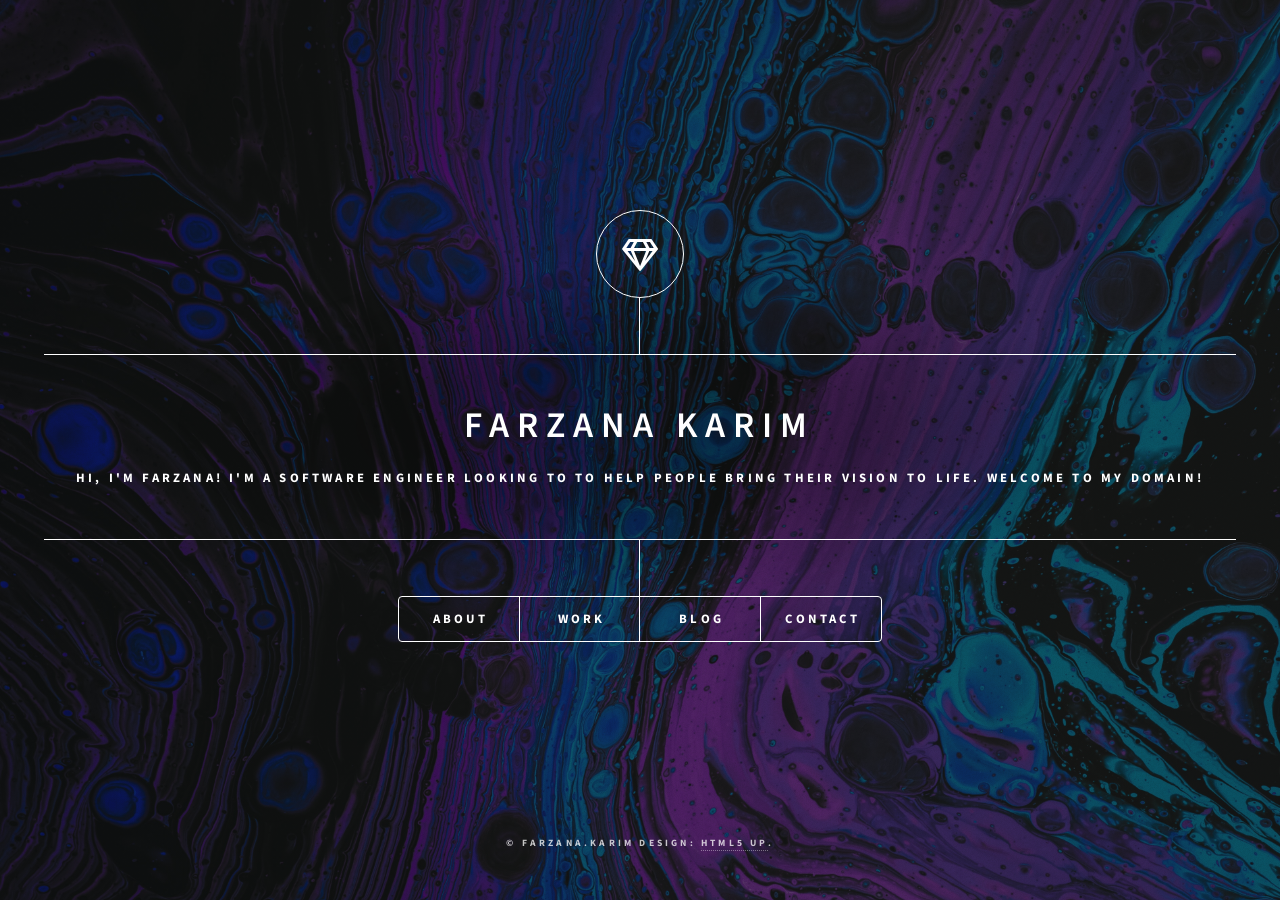
==== index.html @ 601fde00 "Add files via upload" ====
<!DOCTYPE HTML>
<!--
	Dimension by HTML5 UP
	html5up.net | @ajlkn
	Free for personal and commercial use under the CCA 3.0 license (html5up.net/license)
-->
<html>
	<head>
		<title>FarzanaKarim.ai</title>
		<meta charset="utf-8" />
		<meta name="viewport" content="width=device-width, initial-scale=1, user-scalable=no" />
		<link rel="stylesheet" href="assets/css/main.css" />
		<noscript><link rel="stylesheet" href="assets/css/noscript.css" /></noscript>
	</head>
	<body class="is-preload">

		<!-- Wrapper -->
			<div id="wrapper">

				<!-- Header -->
					<header id="header">
						<div class="logo">
							<span class="icon fa-gem"></span>
						</div>
						<div class="content">
							<div class="inner">
								<h1>Farzana Karim</h1>
								<p>Hi, I'm Farzana! I'm a software engineer looking to to help people bring their vision to life. Welcome to my domain!</p>
							</div>
						</div>
						<nav>
							<ul>
								<li><a href="#about">About</a></li>
								<li><a href="#work">Work</a></li>
								<li><a href="#blog">Blog</a></li>
								<li><a href="#contact">Contact</a></li>
								<!--<li><a href="#elements">Elements</a></li>-->
							</ul>
						</nav>
					</header>

				<!-- Main -->
					<div id="main">

						<!-- Intro -->
							<article id="about">
								<h2 class="major">About</h2>
								<span class="image main"><img src="images/pic01.jpg" alt="" /></span>
								<p>Aenean ornare velit lacus, ac varius enim ullamcorper eu. Proin aliquam facilisis ante interdum congue. Integer mollis, nisl amet convallis, porttitor magna ullamcorper, amet egestas mauris. Ut magna finibus nisi nec lacinia. Nam maximus erat id euismod egestas. By the way, check out my <a href="#work">awesome work</a>.</p>
								<p>Lorem ipsum dolor sit amet, consectetur adipiscing elit. Duis dapibus rutrum facilisis. Class aptent taciti sociosqu ad litora torquent per conubia nostra, per inceptos himenaeos. Etiam tristique libero eu nibh porttitor fermentum. Nullam venenatis erat id vehicula viverra. Nunc ultrices eros ut ultricies condimentum. Mauris risus lacus, blandit sit amet venenatis non, bibendum vitae dolor. Nunc lorem mauris, fringilla in aliquam at, euismod in lectus. Pellentesque habitant morbi tristique senectus et netus et malesuada fames ac turpis egestas. In non lorem sit amet elit placerat maximus. Pellentesque aliquam maximus risus, vel sed vehicula.</p>
							</article>

						<!-- Work -->
							<article id="work">
								<h2 class="major">Work</h2>
								<span class="image main"><img src="images/pic02.jpg" alt="" /></span>
								<p>Adipiscing magna sed dolor elit. Praesent eleifend dignissim arcu, at eleifend sapien imperdiet ac. Aliquam erat volutpat. Praesent urna nisi, fringila lorem et vehicula lacinia quam. Integer sollicitudin mauris nec lorem luctus ultrices.</p>
								<p>Nullam et orci eu lorem consequat tincidunt vivamus et sagittis libero. Mauris aliquet magna magna sed nunc rhoncus pharetra. Pellentesque condimentum sem. In efficitur ligula tate urna. Maecenas laoreet massa vel lacinia pellentesque lorem ipsum dolor. Nullam et orci eu lorem consequat tincidunt. Vivamus et sagittis libero. Mauris aliquet magna magna sed nunc rhoncus amet feugiat tempus.</p>
							</article>

						<!-- About -->
							<article id="blog">
								<h2 class="major">Blog</h2>
								<span class="image main"><img src="images/pic03.jpg" alt="" /></span>
								<p>Lorem ipsum dolor sit amet, consectetur et adipiscing elit. Praesent eleifend dignissim arcu, at eleifend sapien imperdiet ac. Aliquam erat volutpat. Praesent urna nisi, fringila lorem et vehicula lacinia quam. Integer sollicitudin mauris nec lorem luctus ultrices. Aliquam libero et malesuada fames ac ante ipsum primis in faucibus. Cras viverra ligula sit amet ex mollis mattis lorem ipsum dolor sit amet.</p>
							</article>

						<!-- Contact -->
							<article id="contact">
								<h2 class="major">Contact</h2>
								<form method="post" action="https://formspree.io/f/mdoppapz">
									<div class="fields">
										<div class="field half">
											<label for="name">Name</label>
											<input type="text" name="name" id="name" />
										</div>
										<div class="field half">
											<label for="email">Email</label>
											<input type="text" name="email" id="email" />
										</div>
										<div class="field">
											<label for="message">Message</label>
											<textarea name="message" id="message" rows="4"></textarea>
										</div>
									</div>
									<ul class="actions">
										<li><input type="submit" value="Send Message" class="primary" /></li>
										<li><input type="reset" value="Reset" /></li>
									</ul>
								</form>
								<ul class="icons">
									<li><a href="#" class="icon brands fa-twitter"><span class="label">Twitter</span></a></li>
									<li><a href="#" class="icon brands fa-facebook-f"><span class="label">Facebook</span></a></li>
									<li><a href="#" class="icon brands fa-instagram"><span class="label">Instagram</span></a></li>
									<li><a href="#" class="icon brands fa-github"><span class="label">GitHub</span></a></li>
								</ul>
							</article>

						<!-- Elements -->
							<article id="elements">
								<h2 class="major">Elements</h2>

								<section>
									<h3 class="major">Text</h3>
									<p>This is <b>bold</b> and this is <strong>strong</strong>. This is <i>italic</i> and this is <em>emphasized</em>.
									This is <sup>superscript</sup> text and this is <sub>subscript</sub> text.
									This is <u>underlined</u> and this is code: <code>for (;;) { ... }</code>. Finally, <a href="#">this is a link</a>.</p>
									<hr />
									<h2>Heading Level 2</h2>
									<h3>Heading Level 3</h3>
									<h4>Heading Level 4</h4>
									<h5>Heading Level 5</h5>
									<h6>Heading Level 6</h6>
									<hr />
									<h4>Blockquote</h4>
									<blockquote>Fringilla nisl. Donec accumsan interdum nisi, quis tincidunt felis sagittis eget tempus euismod. Vestibulum ante ipsum primis in faucibus vestibulum. Blandit adipiscing eu felis iaculis volutpat ac adipiscing accumsan faucibus. Vestibulum ante ipsum primis in faucibus lorem ipsum dolor sit amet nullam adipiscing eu felis.</blockquote>
									<h4>Preformatted</h4>
									<pre><code>i = 0;

while (!deck.isInOrder()) {
    print 'Iteration ' + i;
    deck.shuffle();
    i++;
}

print 'It took ' + i + ' iterations to sort the deck.';</code></pre>
								</section>

								<section>
									<h3 class="major">Lists</h3>

									<h4>Unordered</h4>
									<ul>
										<li>Dolor pulvinar etiam.</li>
										<li>Sagittis adipiscing.</li>
										<li>Felis enim feugiat.</li>
									</ul>

									<h4>Alternate</h4>
									<ul class="alt">
										<li>Dolor pulvinar etiam.</li>
										<li>Sagittis adipiscing.</li>
										<li>Felis enim feugiat.</li>
									</ul>

									<h4>Ordered</h4>
									<ol>
										<li>Dolor pulvinar etiam.</li>
										<li>Etiam vel felis viverra.</li>
										<li>Felis enim feugiat.</li>
										<li>Dolor pulvinar etiam.</li>
										<li>Etiam vel felis lorem.</li>
										<li>Felis enim et feugiat.</li>
									</ol>
									<h4>Icons</h4>
									<ul class="icons">
										<li><a href="#" class="icon brands fa-twitter"><span class="label">Twitter</span></a></li>
										<li><a href="#" class="icon brands fa-facebook-f"><span class="label">Facebook</span></a></li>
										<li><a href="#" class="icon brands fa-instagram"><span class="label">Instagram</span></a></li>
										<li><a href="#" class="icon brands fa-github"><span class="label">Github</span></a></li>
									</ul>

									<h4>Actions</h4>
									<ul class="actions">
										<li><a href="#" class="button primary">Default</a></li>
										<li><a href="#" class="button">Default</a></li>
									</ul>
									<ul class="actions stacked">
										<li><a href="#" class="button primary">Default</a></li>
										<li><a href="#" class="button">Default</a></li>
									</ul>
								</section>

								<section>
									<h3 class="major">Table</h3>
									<h4>Default</h4>
									<div class="table-wrapper">
										<table>
											<thead>
												<tr>
													<th>Name</th>
													<th>Description</th>
													<th>Price</th>
												</tr>
											</thead>
											<tbody>
												<tr>
													<td>Item One</td>
													<td>Ante turpis integer aliquet porttitor.</td>
													<td>29.99</td>
												</tr>
												<tr>
													<td>Item Two</td>
													<td>Vis ac commodo adipiscing arcu aliquet.</td>
													<td>19.99</td>
												</tr>
												<tr>
													<td>Item Three</td>
													<td> Morbi faucibus arcu accumsan lorem.</td>
													<td>29.99</td>
												</tr>
												<tr>
													<td>Item Four</td>
													<td>Vitae integer tempus condimentum.</td>
													<td>19.99</td>
												</tr>
												<tr>
													<td>Item Five</td>
													<td>Ante turpis integer aliquet porttitor.</td>
													<td>29.99</td>
												</tr>
											</tbody>
											<tfoot>
												<tr>
													<td colspan="2"></td>
													<td>100.00</td>
												</tr>
											</tfoot>
										</table>
									</div>

									<h4>Alternate</h4>
									<div class="table-wrapper">
										<table class="alt">
											<thead>
												<tr>
													<th>Name</th>
													<th>Description</th>
													<th>Price</th>
												</tr>
											</thead>
											<tbody>
												<tr>
													<td>Item One</td>
													<td>Ante turpis integer aliquet porttitor.</td>
													<td>29.99</td>
												</tr>
												<tr>
													<td>Item Two</td>
													<td>Vis ac commodo adipiscing arcu aliquet.</td>
													<td>19.99</td>
												</tr>
												<tr>
													<td>Item Three</td>
													<td> Morbi faucibus arcu accumsan lorem.</td>
													<td>29.99</td>
												</tr>
												<tr>
													<td>Item Four</td>
													<td>Vitae integer tempus condimentum.</td>
													<td>19.99</td>
												</tr>
												<tr>
													<td>Item Five</td>
													<td>Ante turpis integer aliquet porttitor.</td>
													<td>29.99</td>
												</tr>
											</tbody>
											<tfoot>
												<tr>
													<td colspan="2"></td>
													<td>100.00</td>
												</tr>
											</tfoot>
										</table>
									</div>
								</section>

								<section>
									<h3 class="major">Buttons</h3>
									<ul class="actions">
										<li><a href="#" class="button primary">Primary</a></li>
										<li><a href="#" class="button">Default</a></li>
									</ul>
									<ul class="actions">
										<li><a href="#" class="button">Default</a></li>
										<li><a href="#" class="button small">Small</a></li>
									</ul>
									<ul class="actions">
										<li><a href="#" class="button primary icon solid fa-download">Icon</a></li>
										<li><a href="#" class="button icon solid fa-download">Icon</a></li>
									</ul>
									<ul class="actions">
										<li><span class="button primary disabled">Disabled</span></li>
										<li><span class="button disabled">Disabled</span></li>
									</ul>
								</section>

								<section>
									<h3 class="major">Form</h3>
									<form method="post" action="#">
										<div class="fields">
											<div class="field half">
												<label for="demo-name">Name</label>
												<input type="text" name="demo-name" id="demo-name" value="" placeholder="#" />
											</div>
											<div class="field half">
												<label for="demo-email">Email</label>
												<input type="email" name="demo-email" id="demo-email" value="" placeholder="#" />
											</div>
											<div class="field">
												<label for="demo-category">Category</label>
												<select name="demo-category" id="demo-category">
													<option value="">-</option>
													<option value="1">Manufacturing</option>
													<option value="1">Shipping</option>
													<option value="1">Administration</option>
													<option value="1">Human Resources</option>
												</select>
											</div>
											<div class="field half">
												<input type="radio" id="demo-priority-low" name="demo-priority" checked>
												<label for="demo-priority-low">Low</label>
											</div>
											<div class="field half">
												<input type="radio" id="demo-priority-high" name="demo-priority">
												<label for="demo-priority-high">High</label>
											</div>
											<div class="field half">
												<input type="checkbox" id="demo-copy" name="demo-copy">
												<label for="demo-copy">Email me a copy</label>
											</div>
											<div class="field half">
												<input type="checkbox" id="demo-human" name="demo-human" checked>
												<label for="demo-human">Not a robot</label>
											</div>
											<div class="field">
												<label for="demo-message">Message</label>
												<textarea name="demo-message" id="demo-message" placeholder="Enter your message" rows="6"></textarea>
											</div>
										</div>
										<ul class="actions">
											<li><input type="submit" value="Send Message" class="primary" /></li>
											<li><input type="reset" value="Reset" /></li>
										</ul>
									</form>
								</section>

							</article>

					</div>

				<!-- Footer -->
					<footer id="footer">
						<p class="copyright">&copy; Farzana.Karim Design: <a href="https://html5up.net">HTML5 UP</a>.</p>
					</footer>

			</div>

		<!-- BG -->
			<div id="bg"></div>

		<!-- Scripts -->
			<script src="assets/js/jquery.min.js"></script>
			<script src="assets/js/browser.min.js"></script>
			<script src="assets/js/breakpoints.min.js"></script>
			<script src="assets/js/util.js"></script>
			<script src="assets/js/main.js"></script>

	</body>
</html>
---- assets/css/main.css ----
@import url(fontawesome-all.min.css);
@import url("https://fonts.googleapis.com/css?family=Source+Sans+Pro:300italic,600italic,300,600");

/*
	Dimension by HTML5 UP
	html5up.net | @ajlkn
	Free for personal and commercial use under the CCA 3.0 license (html5up.net/license)
*/

html, body, div, span, applet, object,
iframe, h1, h2, h3, h4, h5, h6, p, blockquote,
pre, a, abbr, acronym, address, big, cite,
code, del, dfn, em, img, ins, kbd, q, s, samp,
small, strike, strong, sub, sup, tt, var, b,
u, i, center, dl, dt, dd, ol, ul, li, fieldset,
form, label, legend, table, caption, tbody,
tfoot, thead, tr, th, td, article, aside,
canvas, details, embed, figure, figcaption,
footer, header, hgroup, menu, nav, output, ruby,
section, summary, time, mark, audio, video {
	margin: 0;
	padding: 0;
	border: 0;
	font-size: 100%;
	font: inherit;
	vertical-align: baseline;}

article, aside, details, figcaption, figure,
footer, header, hgroup, menu, nav, section {
	display: block;}

body {
	line-height: 1;
}

ol, ul {
	list-style: none;
}

blockquote, q {
	quotes: none;
}

	blockquote:before, blockquote:after, q:before, q:after {
		content: '';
		content: none;
	}

table {
	border-collapse: collapse;
	border-spacing: 0;
}

body {
	-webkit-text-size-adjust: none;
}

mark {
	background-color: transparent;
	color: inherit;
}

input::-moz-focus-inner {
	border: 0;
	padding: 0;
}

input, select, textarea {
	-moz-appearance: none;
	-webkit-appearance: none;
	-ms-appearance: none;
	appearance: none;
}

/* Basic */

	@-ms-viewport {
		width: device-width;
	}

	@media screen and (max-width: 480px) {

		html, body {
			min-width: 320px;
		}

	}

	html {
		box-sizing: border-box;
	}

	*, *:before, *:after {
		box-sizing: inherit;
	}

	body {
		background: #1b1f22;
	}

		body.is-preload *, body.is-preload *:before, body.is-preload *:after {
			-moz-animation: none !important;
			-webkit-animation: none !important;
			-ms-animation: none !important;
			animation: none !important;
			-moz-transition: none !important;
			-webkit-transition: none !important;
			-ms-transition: none !important;
			transition: none !important;
		}

/* Type */

	html {
		font-size: 16pt;
	}

		@media screen and (max-width: 1680px) {

			html {
				font-size: 12pt;
			}

		}

		@media screen and (max-width: 736px) {

			html {
				font-size: 11pt;
			}

		}

		@media screen and (max-width: 360px) {

			html {
				font-size: 10pt;
			}

		}

	body, input, select, textarea {
		color: #ffffff;
		font-family: "Source Sans Pro", sans-serif;
		font-weight: 700;
		font-size: 1rem;
		line-height: 1.65;
	}

	a {
		-moz-transition: color 0.2s ease-in-out, background-color 0.2s ease-in-out, border-bottom-color 0.2s ease-in-out;
		-webkit-transition: color 0.2s ease-in-out, background-color 0.2s ease-in-out, border-bottom-color 0.2s ease-in-out;
		-ms-transition: color 0.2s ease-in-out, background-color 0.2s ease-in-out, border-bottom-color 0.2s ease-in-out;
		transition: color 0.2s ease-in-out, background-color 0.2s ease-in-out, border-bottom-color 0.2s ease-in-out;
		border-bottom: dotted 1px rgba(255, 255, 255, 0.5);
		text-decoration: none;
		color: inherit;
	}

		a:hover {
			border-bottom-color: transparent;
		}

	strong, b {
		color: #ffffff;
		font-weight: 600;
	}

	em, i {
		font-style: italic;
	}

	p {
		margin: 0 0 2rem 0;
	}

	h1, h2, h3, h4, h5, h6 {
		color: #ffffff;
		font-weight: 600;
		line-height: 1.5;
		margin: 0 0 1rem 0;
		text-transform: uppercase;
		letter-spacing: 0.2rem;
	}

		h1 a, h2 a, h3 a, h4 a, h5 a, h6 a {
			color: inherit;
			text-decoration: none;
		}

		h1.major, h2.major, h3.major, h4.major, h5.major, h6.major {
			border-bottom: solid 1px #ffffff;
			width: -moz-max-content;
			width: -webkit-max-content;
			width: -ms-max-content;
			width: max-content;
			padding-bottom: 0.5rem;
			margin: 0 0 2rem 0;
		}

	h1 {
		font-size: 2.25rem;
		line-height: 1.3;
		letter-spacing: 0.5rem;
	}

	h2 {
		font-size: 1.5rem;
		line-height: 1.4;
		letter-spacing: 0.5rem;
	}

	h3 {
		font-size: 1rem;
	}

	h4 {
		font-size: 0.8rem;
	}

	h5 {
		font-size: 0.7rem;
	}

	h6 {
		font-size: 0.6rem;
	}

	@media screen and (max-width: 736px) {

		h1 {
			font-size: 1.75rem;
			line-height: 1.4;
		}

		h2 {
			font-size: 1.25em;
			line-height: 1.5;
		}

	}

	sub {
		font-size: 0.8rem;
		position: relative;
		top: 0.5rem;
	}

	sup {
		font-size: 0.8rem;
		position: relative;
		top: -0.5rem;
	}

	blockquote {
		border-left: solid 4px #ffffff;
		font-style: italic;
		margin: 0 0 2rem 0;
		padding: 0.5rem 0 0.5rem 2rem;
	}

	code {
		background: rgba(255, 255, 255, 0.075);
		border-radius: 4px;
		font-family: "Courier New", monospace;
		font-size: 0.9rem;
		margin: 0 0.25rem;
		padding: 0.25rem 0.65rem;
	}

	pre {
		-webkit-overflow-scrolling: touch;
		font-family: "Courier New", monospace;
		font-size: 0.9rem;
		margin: 0 0 2rem 0;
	}

		pre code {
			display: block;
			line-height: 1.75;
			padding: 1rem 1.5rem;
			overflow-x: auto;
		}

	hr {
		border: 0;
		border-bottom: solid 1px #ffffff;
		margin: 2.75rem 0;
	}

	.align-left {
		text-align: left;
	}

	.align-center {
		text-align: center;
	}

	.align-right {
		text-align: right;
	}

/* Form */

	form {
		margin: 0 0 2rem 0;
	}

		form > :last-child {
			margin-bottom: 0;
		}

		form > .fields {
			display: -moz-flex;
			display: -webkit-flex;
			display: -ms-flex;
			display: flex;
			-moz-flex-wrap: wrap;
			-webkit-flex-wrap: wrap;
			-ms-flex-wrap: wrap;
			flex-wrap: wrap;
			width: calc(100% + 3rem);
			margin: -1.5rem 0 2rem -1.5rem;
		}

			form > .fields > .field {
				-moz-flex-grow: 0;
				-webkit-flex-grow: 0;
				-ms-flex-grow: 0;
				flex-grow: 0;
				-moz-flex-shrink: 0;
				-webkit-flex-shrink: 0;
				-ms-flex-shrink: 0;
				flex-shrink: 0;
				padding: 1.5rem 0 0 1.5rem;
				width: calc(100% - 1.5rem);
			}

				form > .fields > .field.half {
					width: calc(50% - 0.75rem);
				}

				form > .fields > .field.third {
					width: calc(100%/3 - 0.5rem);
				}

				form > .fields > .field.quarter {
					width: calc(25% - 0.375rem);
				}

		@media screen and (max-width: 480px) {

			form > .fields {
				width: calc(100% + 3rem);
				margin: -1.5rem 0 2rem -1.5rem;
			}

				form > .fields > .field {
					padding: 1.5rem 0 0 1.5rem;
					width: calc(100% - 1.5rem);
				}

					form > .fields > .field.half {
						width: calc(100% - 1.5rem);
					}

					form > .fields > .field.third {
						width: calc(100% - 1.5rem);
					}

					form > .fields > .field.quarter {
						width: calc(100% - 1.5rem);
					}

		}

	label {
		color: #ffffff;
		display: block;
		font-size: 0.8rem;
		font-weight: 300;
		letter-spacing: 0.2rem;
		line-height: 1.5;
		margin: 0 0 1rem 0;
		text-transform: uppercase;
	}

	input[type="text"],
	input[type="password"],
	input[type="email"],
	input[type="tel"],
	select,
	textarea {
		-moz-appearance: none;
		-webkit-appearance: none;
		-ms-appearance: none;
		appearance: none;
		-moz-transition: border-color 0.2s ease-in-out, box-shadow 0.2s ease-in-out, background-color 0.2s ease-in-out;
		-webkit-transition: border-color 0.2s ease-in-out, box-shadow 0.2s ease-in-out, background-color 0.2s ease-in-out;
		-ms-transition: border-color 0.2s ease-in-out, box-shadow 0.2s ease-in-out, background-color 0.2s ease-in-out;
		transition: border-color 0.2s ease-in-out, box-shadow 0.2s ease-in-out, background-color 0.2s ease-in-out;
		background-color: transparent;
		border-radius: 4px;
		border: solid 1px #ffffff;
		color: inherit;
		display: block;
		outline: 0;
		padding: 0 1rem;
		text-decoration: none;
		width: 100%;
	}

		input[type="text"]:invalid,
		input[type="password"]:invalid,
		input[type="email"]:invalid,
		input[type="tel"]:invalid,
		select:invalid,
		textarea:invalid {
			box-shadow: none;
		}

		input[type="text"]:focus,
		input[type="password"]:focus,
		input[type="email"]:focus,
		input[type="tel"]:focus,
		select:focus,
		textarea:focus {
			background: rgba(255, 255, 255, 0.075);
			border-color: #ffffff;
			box-shadow: 0 0 0 1px #ffffff;
		}

	select {
		background-image: url("data:image/svg+xml;charset=utf8,%3Csvg xmlns='http://www.w3.org/2000/svg' width='40' height='40' preserveAspectRatio='none' viewBox='0 0 40 40'%3E%3Cpath d='M9.4,12.3l10.4,10.4l10.4-10.4c0.2-0.2,0.5-0.4,0.9-0.4c0.3,0,0.6,0.1,0.9,0.4l3.3,3.3c0.2,0.2,0.4,0.5,0.4,0.9 c0,0.4-0.1,0.6-0.4,0.9L20.7,31.9c-0.2,0.2-0.5,0.4-0.9,0.4c-0.3,0-0.6-0.1-0.9-0.4L4.3,17.3c-0.2-0.2-0.4-0.5-0.4-0.9 c0-0.4,0.1-0.6,0.4-0.9l3.3-3.3c0.2-0.2,0.5-0.4,0.9-0.4S9.1,12.1,9.4,12.3z' fill='%23ffffff' /%3E%3C/svg%3E");
		background-size: 1.25rem;
		background-repeat: no-repeat;
		background-position: calc(100% - 1rem) center;
		height: 2.75rem;
		padding-right: 2.75rem;
		text-overflow: ellipsis;
	}

		select option {
			color: #ffffff;
			background: #1b1f22;
		}

		select:focus::-ms-value {
			background-color: transparent;
		}

		select::-ms-expand {
			display: none;
		}

	input[type="text"],
	input[type="password"],
	input[type="email"],
	select {
		height: 2.75rem;
	}

	textarea {
		padding: 0.75rem 1rem;
	}

	input[type="checkbox"],
	input[type="radio"] {
		-moz-appearance: none;
		-webkit-appearance: none;
		-ms-appearance: none;
		appearance: none;
		display: block;
		float: left;
		margin-right: -2rem;
		opacity: 0;
		width: 1rem;
		z-index: -1;
	}

		input[type="checkbox"] + label,
		input[type="radio"] + label {
			text-decoration: none;
			-moz-user-select: none;
			-webkit-user-select: none;
			-ms-user-select: none;
			user-select: none;
			color: #ffffff;
			cursor: pointer;
			display: inline-block;
			font-size: 0.8rem;
			font-weight: 300;
			margin: 0 0 0.5rem 0;
			padding-left: 2.65rem;
			padding-right: 0.75rem;
			position: relative;
		}

			input[type="checkbox"] + label:before,
			input[type="radio"] + label:before {
				-moz-osx-font-smoothing: grayscale;
				-webkit-font-smoothing: antialiased;
				display: inline-block;
				font-style: normal;
				font-variant: normal;
				text-rendering: auto;
				line-height: 1;
				text-transform: none !important;
				font-family: 'Font Awesome 5 Free';
				font-weight: 900;
			}

			input[type="checkbox"] + label:before,
			input[type="radio"] + label:before {
				-moz-transition: border-color 0.2s ease-in-out, box-shadow 0.2s ease-in-out, background-color 0.2s ease-in-out;
				-webkit-transition: border-color 0.2s ease-in-out, box-shadow 0.2s ease-in-out, background-color 0.2s ease-in-out;
				-ms-transition: border-color 0.2s ease-in-out, box-shadow 0.2s ease-in-out, background-color 0.2s ease-in-out;
				transition: border-color 0.2s ease-in-out, box-shadow 0.2s ease-in-out, background-color 0.2s ease-in-out;
				border-radius: 4px;
				border: solid 1px #ffffff;
				content: '';
				display: inline-block;
				height: 1.65rem;
				left: 0;
				line-height: 1.65rem;
				position: absolute;
				text-align: center;
				top: -0.15rem;
				width: 1.65rem;
			}

		input[type="checkbox"]:checked + label:before,
		input[type="radio"]:checked + label:before {
			background: #ffffff !important;
			border-color: #ffffff !important;
			color: #1b1f22;
			content: '\f00c';
		}

		input[type="checkbox"]:focus + label:before,
		input[type="radio"]:focus + label:before {
			background: rgba(255, 255, 255, 0.075);
			border-color: #ffffff;
			box-shadow: 0 0 0 1px #ffffff;
		}

	input[type="checkbox"] + label:before {
		border-radius: 4px;
	}

	input[type="radio"] + label:before {
		border-radius: 100%;
	}

	::-webkit-input-placeholder {
		color: rgba(255, 255, 255, 0.5) !important;
		opacity: 1.0;
	}

	:-moz-placeholder {
		color: rgba(255, 255, 255, 0.5) !important;
		opacity: 1.0;
	}

	::-moz-placeholder {
		color: rgba(255, 255, 255, 0.5) !important;
		opacity: 1.0;
	}

	:-ms-input-placeholder {
		color: rgba(255, 255, 255, 0.5) !important;
		opacity: 1.0;
	}

	.formerize-placeholder {
		color: rgba(255, 255, 255, 0.5) !important;
		opacity: 1.0;
	}

/* Box */

	.box {
		border-radius: 4px;
		border: solid 1px #ffffff;
		margin-bottom: 2rem;
		padding: 1.5em;
	}

		.box > :last-child,
		.box > :last-child > :last-child,
		.box > :last-child > :last-child > :last-child {
			margin-bottom: 0;
		}

		.box.alt {
			border: 0;
			border-radius: 0;
			padding: 0;
		}

/* Icon */

	.icon {
		text-decoration: none;
		border-bottom: none;
		position: relative;
	}

		.icon:before {
			-moz-osx-font-smoothing: grayscale;
			-webkit-font-smoothing: antialiased;
			display: inline-block;
			font-style: normal;
			font-variant: normal;
			text-rendering: auto;
			line-height: 1;
			text-transform: none !important;
			font-family: 'Font Awesome 5 Free';
			font-weight: 400;
		}

		.icon > .label {
			display: none;
		}

		.icon:before {
			line-height: inherit;
		}

		.icon.solid:before {
			font-weight: 900;
		}

		.icon.brands:before {
			font-family: 'Font Awesome 5 Brands';
		}

/* Image */

	.image {
		border-radius: 4px;
		border: 0;
		display: inline-block;
		position: relative;
	}

		.image:before {
			pointer-events: none;
			background-image: url("../../images/overlay.png");
			background-color: rgba(19, 21, 25, 0.5);
			border-radius: 4px;
			content: '';
			display: block;
			height: 100%;
			left: 0;
			opacity: 0.5;
			position: absolute;
			top: 0;
			width: 100%;
		}

		.image img {
			border-radius: 4px;
			display: block;
		}

		.image.left, .image.right {
			max-width: 40%;
		}

			.image.left img, .image.right img {
				width: 100%;
			}

		.image.left {
			float: left;
			padding: 0 1.5em 1em 0;
			top: 0.25em;
		}

		.image.right {
			float: right;
			padding: 0 0 1em 1.5em;
			top: 0.25em;
		}

		.image.fit {
			display: block;
			margin: 0 0 2rem 0;
			width: 100%;
		}

			.image.fit img {
				width: 100%;
			}

		.image.main {
			display: block;
			margin: 2.5rem 0;
			width: 100%;
		}

			.image.main img {
				width: 100%;
			}

		@media screen and (max-width: 736px) {

			.image.main {
				margin: 2rem 0;
			}

		}

		@media screen and (max-width: 480px) {

			.image.main {
				margin: 1.5rem 0;
			}

		}

/* List */

	ol {
		list-style: decimal;
		margin: 0 0 2rem 0;
		padding-left: 1.25em;
	}

		ol li {
			padding-left: 0.25em;
		}

	ul {
		list-style: disc;
		margin: 0 0 2rem 0;
		padding-left: 1em;
	}

		ul li {
			padding-left: 0.5em;
		}

		ul.alt {
			list-style: none;
			padding-left: 0;
		}

			ul.alt li {
				border-top: solid 1px #ffffff;
				padding: 0.5em 0;
			}

				ul.alt li:first-child {
					border-top: 0;
					padding-top: 0;
				}

	dl {
		margin: 0 0 2rem 0;
	}

		dl dt {
			display: block;
			font-weight: 600;
			margin: 0 0 1rem 0;
		}

		dl dd {
			margin-left: 2rem;
		}

/* Actions */

	ul.actions {
		display: -moz-flex;
		display: -webkit-flex;
		display: -ms-flex;
		display: flex;
		cursor: default;
		list-style: none;
		margin-left: -1rem;
		padding-left: 0;
	}

		ul.actions li {
			padding: 0 0 0 1rem;
			vertical-align: middle;
		}

		ul.actions.special {
			-moz-justify-content: center;
			-webkit-justify-content: center;
			-ms-justify-content: center;
			justify-content: center;
			width: 100%;
			margin-left: 0;
		}

			ul.actions.special li:first-child {
				padding-left: 0;
			}

		ul.actions.stacked {
			-moz-flex-direction: column;
			-webkit-flex-direction: column;
			-ms-flex-direction: column;
			flex-direction: column;
			margin-left: 0;
		}

			ul.actions.stacked li {
				padding: 1.3rem 0 0 0;
			}

				ul.actions.stacked li:first-child {
					padding-top: 0;
				}

		ul.actions.fit {
			width: calc(100% + 1rem);
		}

			ul.actions.fit li {
				-moz-flex-grow: 1;
				-webkit-flex-grow: 1;
				-ms-flex-grow: 1;
				flex-grow: 1;
				-moz-flex-shrink: 1;
				-webkit-flex-shrink: 1;
				-ms-flex-shrink: 1;
				flex-shrink: 1;
				width: 100%;
			}

				ul.actions.fit li > * {
					width: 100%;
				}

			ul.actions.fit.stacked {
				width: 100%;
			}

		@media screen and (max-width: 480px) {

			ul.actions:not(.fixed) {
				-moz-flex-direction: column;
				-webkit-flex-direction: column;
				-ms-flex-direction: column;
				flex-direction: column;
				margin-left: 0;
				width: 100% !important;
			}

				ul.actions:not(.fixed) li {
					-moz-flex-grow: 1;
					-webkit-flex-grow: 1;
					-ms-flex-grow: 1;
					flex-grow: 1;
					-moz-flex-shrink: 1;
					-webkit-flex-shrink: 1;
					-ms-flex-shrink: 1;
					flex-shrink: 1;
					padding: 1rem 0 0 0;
					text-align: center;
					width: 100%;
				}

					ul.actions:not(.fixed) li > * {
						width: 100%;
					}

					ul.actions:not(.fixed) li:first-child {
						padding-top: 0;
					}

					ul.actions:not(.fixed) li input[type="submit"],
					ul.actions:not(.fixed) li input[type="reset"],
					ul.actions:not(.fixed) li input[type="button"],
					ul.actions:not(.fixed) li button,
					ul.actions:not(.fixed) li .button {
						width: 100%;
					}

						ul.actions:not(.fixed) li input[type="submit"].icon:before,
						ul.actions:not(.fixed) li input[type="reset"].icon:before,
						ul.actions:not(.fixed) li input[type="button"].icon:before,
						ul.actions:not(.fixed) li button.icon:before,
						ul.actions:not(.fixed) li .button.icon:before {
							margin-left: -0.5em;
						}

		}

/* Icons */

	ul.icons {
		cursor: default;
		list-style: none;
		padding-left: 0;
	}

		ul.icons li {
			display: inline-block;
			padding: 0 0.75em 0 0;
		}

			ul.icons li:last-child {
				padding-right: 0;
			}

			ul.icons li a {
				border-radius: 100%;
				box-shadow: inset 0 0 0 1px #ffffff;
				display: inline-block;
				height: 2.25rem;
				line-height: 2.25rem;
				text-align: center;
				width: 2.25rem;
			}

				ul.icons li a:hover {
					background-color: rgba(255, 255, 255, 0.075);
				}

				ul.icons li a:active {
					background-color: rgba(255, 255, 255, 0.175);
				}

/* Table */

	.table-wrapper {
		-webkit-overflow-scrolling: touch;
		overflow-x: auto;
	}

	table {
		margin: 0 0 2rem 0;
		width: 100%;
	}

		table tbody tr {
			border: solid 1px #ffffff;
			border-left: 0;
			border-right: 0;
		}

			table tbody tr:nth-child(2n + 1) {
				background-color: rgba(255, 255, 255, 0.075);
			}

		table td {
			padding: 0.75em 0.75em;
		}

		table th {
			color: #ffffff;
			font-size: 0.9em;
			font-weight: 600;
			padding: 0 0.75em 0.75em 0.75em;
			text-align: left;
		}

		table thead {
			border-bottom: solid 2px #ffffff;
		}

		table tfoot {
			border-top: solid 2px #ffffff;
		}

		table.alt {
			border-collapse: separate;
		}

			table.alt tbody tr td {
				border: solid 1px #ffffff;
				border-left-width: 0;
				border-top-width: 0;
			}

				table.alt tbody tr td:first-child {
					border-left-width: 1px;
				}

			table.alt tbody tr:first-child td {
				border-top-width: 1px;
			}

			table.alt thead {
				border-bottom: 0;
			}

			table.alt tfoot {
				border-top: 0;
			}

/* Button */

	input[type="submit"],
	input[type="reset"],
	input[type="button"],
	button,
	.button {
		-moz-appearance: none;
		-webkit-appearance: none;
		-ms-appearance: none;
		appearance: none;
		-moz-transition: background-color 0.2s ease-in-out, color 0.2s ease-in-out;
		-webkit-transition: background-color 0.2s ease-in-out, color 0.2s ease-in-out;
		-ms-transition: background-color 0.2s ease-in-out, color 0.2s ease-in-out;
		transition: background-color 0.2s ease-in-out, color 0.2s ease-in-out;
		background-color: transparent;
		border-radius: 4px;
		border: 0;
		box-shadow: inset 0 0 0 1px #ffffff;
		color: #ffffff !important;
		cursor: pointer;
		display: inline-block;
		font-size: 0.8rem;
		font-weight: 300;
		height: 2.75rem;
		letter-spacing: 0.2rem;
		line-height: 2.75rem;
		outline: 0;
		padding: 0 1.25rem 0 1.35rem;
		text-align: center;
		text-decoration: none;
		text-transform: uppercase;
		white-space: nowrap;
	}

		input[type="submit"]:hover,
		input[type="reset"]:hover,
		input[type="button"]:hover,
		button:hover,
		.button:hover {
			background-color: rgba(255, 255, 255, 0.075);
		}

		input[type="submit"]:active,
		input[type="reset"]:active,
		input[type="button"]:active,
		button:active,
		.button:active {
			background-color: rgba(255, 255, 255, 0.175);
		}

		input[type="submit"].icon:before,
		input[type="reset"].icon:before,
		input[type="button"].icon:before,
		button.icon:before,
		.button.icon:before {
			margin-right: 0.5em;
		}

		input[type="submit"].fit,
		input[type="reset"].fit,
		input[type="button"].fit,
		button.fit,
		.button.fit {
			width: 100%;
		}

		input[type="submit"].small,
		input[type="reset"].small,
		input[type="button"].small,
		button.small,
		.button.small {
			font-size: 0.6rem;
			height: 2.0625rem;
			line-height: 2.0625rem;
		}

		input[type="submit"].primary,
		input[type="reset"].primary,
		input[type="button"].primary,
		button.primary,
		.button.primary {
			background-color: #ffffff;
			color: #1b1f22 !important;
			font-weight: 600;
		}

		input[type="submit"].disabled, input[type="submit"]:disabled,
		input[type="reset"].disabled,
		input[type="reset"]:disabled,
		input[type="button"].disabled,
		input[type="button"]:disabled,
		button.disabled,
		button:disabled,
		.button.disabled,
		.button:disabled {
			pointer-events: none;
			cursor: default;
			opacity: 0.25;
		}

	input[type="submit"],
	input[type="reset"],
	input[type="button"],
	button {
		line-height: calc(2.75rem - 2px);
	}

/* BG */

	#bg {
		-moz-transform: scale(1.0);
		-webkit-transform: scale(1.0);
		-ms-transform: scale(1.0);
		transform: scale(1.0);
		-webkit-backface-visibility: hidden;
		position: fixed;
		top: 0;
		left: 0;
		width: 100%;
		height: 100vh;
		z-index: 1;
	}

		#bg:before, #bg:after {
			content: '';
			display: block;
			position: absolute;
			top: 0;
			left: 0;
			width: 100%;
			height: 100%;
		}

		#bg:before {
			-moz-transition: background-color 2.5s ease-in-out;
			-webkit-transition: background-color 2.5s ease-in-out;
			-ms-transition: background-color 2.5s ease-in-out;
			transition: background-color 2.5s ease-in-out;
			-moz-transition-delay: 0.75s;
			-webkit-transition-delay: 0.75s;
			-ms-transition-delay: 0.75s;
			transition-delay: 0.75s;
			background-image: linear-gradient(to top, rgba(19, 21, 25, 0.5), rgba(19, 21, 25, 0.5)), url("../../images/overlay.png");
			background-size: auto,
 256px 256px;
			background-position: center,
 center;
			background-repeat: no-repeat,
 repeat;
			z-index: 2;
		}

		#bg:after {
			-moz-transform: scale(1.125);
			-webkit-transform: scale(1.125);
			-ms-transform: scale(1.125);
			transform: scale(1.125);
			-moz-transition: -moz-transform 0.325s ease-in-out, -moz-filter 0.325s ease-in-out;
			-webkit-transition: -webkit-transform 0.325s ease-in-out, -webkit-filter 0.325s ease-in-out;
			-ms-transition: -ms-transform 0.325s ease-in-out, -ms-filter 0.325s ease-in-out;
			transition: transform 0.325s ease-in-out, filter 0.325s ease-in-out;
			background-image: url("../../images/bg.jpg");
			background-position: center;
			background-size: cover;
			background-repeat: no-repeat;
			z-index: 1;
		}

		body.is-article-visible #bg:after {
			-moz-transform: scale(1.0825);
			-webkit-transform: scale(1.0825);
			-ms-transform: scale(1.0825);
			transform: scale(1.0825);
			-moz-filter: blur(0.2rem);
			-webkit-filter: blur(0.2rem);
			-ms-filter: blur(0.2rem);
			filter: blur(0.2rem);
		}

		body.is-preload #bg:before {
			background-color: #000000;
		}

/* Wrapper */

	#wrapper {
		display: -moz-flex;
		display: -webkit-flex;
		display: -ms-flex;
		display: flex;
		-moz-flex-direction: column;
		-webkit-flex-direction: column;
		-ms-flex-direction: column;
		flex-direction: column;
		-moz-align-items: center;
		-webkit-align-items: center;
		-ms-align-items: center;
		align-items: center;
		-moz-justify-content: space-between;
		-webkit-justify-content: space-between;
		-ms-justify-content: space-between;
		justify-content: space-between;
		position: relative;
		min-height: 100vh;
		width: 100%;
		padding: 4rem 2rem;
		z-index: 3;
	}

		#wrapper:before {
			content: '';
			display: block;
		}

		@media screen and (max-width: 1680px) {

			#wrapper {
				padding: 3rem 2rem;
			}

		}

		@media screen and (max-width: 736px) {

			#wrapper {
				padding: 2rem 1rem;
			}

		}

		@media screen and (max-width: 480px) {

			#wrapper {
				padding: 1rem;
			}

		}

/* Header */

	#header {
		display: -moz-flex;
		display: -webkit-flex;
		display: -ms-flex;
		display: flex;
		-moz-flex-direction: column;
		-webkit-flex-direction: column;
		-ms-flex-direction: column;
		flex-direction: column;
		-moz-align-items: center;
		-webkit-align-items: center;
		-ms-align-items: center;
		align-items: center;
		-moz-transition: -moz-transform 0.325s ease-in-out, -moz-filter 0.325s ease-in-out, opacity 0.325s ease-in-out;
		-webkit-transition: -webkit-transform 0.325s ease-in-out, -webkit-filter 0.325s ease-in-out, opacity 0.325s ease-in-out;
		-ms-transition: -ms-transform 0.325s ease-in-out, -ms-filter 0.325s ease-in-out, opacity 0.325s ease-in-out;
		transition: transform 0.325s ease-in-out, filter 0.325s ease-in-out, opacity 0.325s ease-in-out;
		background-image: -moz-radial-gradient(rgba(0, 0, 0, 0.25) 25%, rgba(0, 0, 0, 0) 55%);
		background-image: -webkit-radial-gradient(rgba(0, 0, 0, 0.25) 25%, rgba(0, 0, 0, 0) 55%);
		background-image: -ms-radial-gradient(rgba(0, 0, 0, 0.25) 25%, rgba(0, 0, 0, 0) 55%);
		background-image: radial-gradient(rgba(0, 0, 0, 0.25) 25%, rgba(0, 0, 0, 0) 55%);
		max-width: 100%;
		text-align: center;
	}

		#header > * {
			-moz-transition: opacity 0.325s ease-in-out;
			-webkit-transition: opacity 0.325s ease-in-out;
			-ms-transition: opacity 0.325s ease-in-out;
			transition: opacity 0.325s ease-in-out;
			position: relative;
			margin-top: 3.5rem;
		}

			#header > *:before {
				content: '';
				display: block;
				position: absolute;
				top: calc(-3.5rem - 1px);
				left: calc(50% - 1px);
				width: 1px;
				height: calc(3.5rem + 1px);
				background: #ffffff;
			}

		#header > :first-child {
			margin-top: 0;
		}

			#header > :first-child:before {
				display: none;
			}

		#header .logo {
			width: 5.5rem;
			height: 5.5rem;
			line-height: 5.5rem;
			border: solid 1px #ffffff;
			border-radius: 100%;
		}

			#header .logo .icon:before {
				font-size: 2rem;
			}

		#header .content {
			border-style: solid;
			border-color: #ffffff;
			border-top-width: 1px;
			border-bottom-width: 1px;
			max-width: 100%;
		}

			#header .content .inner {
				-moz-transition: max-height 0.75s ease, padding 0.75s ease, opacity 0.325s ease-in-out;
				-webkit-transition: max-height 0.75s ease, padding 0.75s ease, opacity 0.325s ease-in-out;
				-ms-transition: max-height 0.75s ease, padding 0.75s ease, opacity 0.325s ease-in-out;
				transition: max-height 0.75s ease, padding 0.75s ease, opacity 0.325s ease-in-out;
				-moz-transition-delay: 0.25s;
				-webkit-transition-delay: 0.25s;
				-ms-transition-delay: 0.25s;
				transition-delay: 0.25s;
				padding: 3rem 2rem;
				max-height: 40rem;
				overflow: hidden;
			}

				#header .content .inner > :last-child {
					margin-bottom: 0;
				}

			#header .content p {
				text-transform: uppercase;
				letter-spacing: 0.2rem;
				font-size: 0.8rem;
				line-height: 2;
			}

		#header nav ul {
			display: -moz-flex;
			display: -webkit-flex;
			display: -ms-flex;
			display: flex;
			margin-bottom: 0;
			list-style: none;
			padding-left: 0;
			border: solid 1px #ffffff;
			border-radius: 4px;
		}

			#header nav ul li {
				padding-left: 0;
				border-left: solid 1px #ffffff;
			}

				#header nav ul li:first-child {
					border-left: 0;
				}

				#header nav ul li a {
					display: block;
					min-width: 7.5rem;
					height: 2.75rem;
					line-height: 2.75rem;
					padding: 0 1.25rem 0 1.45rem;
					text-transform: uppercase;
					letter-spacing: 0.2rem;
					font-size: 0.8rem;
					border-bottom: 0;
				}

					#header nav ul li a:hover {
						background-color: rgba(255, 255, 255, 0.075);
					}

					#header nav ul li a:active {
						background-color: rgba(255, 255, 255, 0.175);
					}

		#header nav.use-middle:after {
			content: '';
			display: block;
			position: absolute;
			top: 0;
			left: calc(50% - 1px);
			width: 1px;
			height: 100%;
			background: #ffffff;
		}

		#header nav.use-middle ul li.is-middle {
			border-left: 0;
		}

		body.is-article-visible #header {
			-moz-transform: scale(0.95);
			-webkit-transform: scale(0.95);
			-ms-transform: scale(0.95);
			transform: scale(0.95);
			-moz-filter: blur(0.1rem);
			-webkit-filter: blur(0.1rem);
			-ms-filter: blur(0.1rem);
			filter: blur(0.1rem);
			opacity: 0;
		}

		body.is-preload #header {
			-moz-filter: blur(0.125rem);
			-webkit-filter: blur(0.125rem);
			-ms-filter: blur(0.125rem);
			filter: blur(0.125rem);
		}

			body.is-preload #header > * {
				opacity: 0;
			}

			body.is-preload #header .content .inner {
				max-height: 0;
				padding-top: 0;
				padding-bottom: 0;
				opacity: 0;
			}

		@media screen and (max-width: 980px) {

			#header .content p br {
				display: none;
			}

		}

		@media screen and (max-width: 736px) {

			#header > * {
				margin-top: 2rem;
			}

				#header > *:before {
					top: calc(-2rem - 1px);
					height: calc(2rem + 1px);
				}

			#header .logo {
				width: 4.75rem;
				height: 4.75rem;
				line-height: 4.75rem;
			}

				#header .logo .icon:before {
					font-size: 1.75rem;
				}

			#header .content .inner {
				padding: 2.5rem 1rem;
			}

			#header .content p {
				line-height: 1.875;
			}

		}

		@media screen and (max-width: 480px) {

			#header {
				padding: 1.5rem 0;
			}

				#header .content .inner {
					padding: 2.5rem 0;
				}

				#header nav ul {
					-moz-flex-direction: column;
					-webkit-flex-direction: column;
					-ms-flex-direction: column;
					flex-direction: column;
					min-width: 10rem;
					max-width: 100%;
				}

					#header nav ul li {
						border-left: 0;
						border-top: solid 1px #ffffff;
					}

						#header nav ul li:first-child {
							border-top: 0;
						}

						#header nav ul li a {
							height: 3rem;
							line-height: 3rem;
							min-width: 0;
							width: 100%;
						}

				#header nav.use-middle:after {
					display: none;
				}

		}

/* Main */

	#main {
		-moz-flex-grow: 1;
		-webkit-flex-grow: 1;
		-ms-flex-grow: 1;
		flex-grow: 1;
		-moz-flex-shrink: 1;
		-webkit-flex-shrink: 1;
		-ms-flex-shrink: 1;
		flex-shrink: 1;
		display: -moz-flex;
		display: -webkit-flex;
		display: -ms-flex;
		display: flex;
		-moz-align-items: center;
		-webkit-align-items: center;
		-ms-align-items: center;
		align-items: center;
		-moz-justify-content: center;
		-webkit-justify-content: center;
		-ms-justify-content: center;
		justify-content: center;
		-moz-flex-direction: column;
		-webkit-flex-direction: column;
		-ms-flex-direction: column;
		flex-direction: column;
		position: relative;
		max-width: 100%;
		z-index: 3;
	}

		#main article {
			-moz-transform: translateY(0.25rem);
			-webkit-transform: translateY(0.25rem);
			-ms-transform: translateY(0.25rem);
			transform: translateY(0.25rem);
			-moz-transition: opacity 0.325s ease-in-out, -moz-transform 0.325s ease-in-out;
			-webkit-transition: opacity 0.325s ease-in-out, -webkit-transform 0.325s ease-in-out;
			-ms-transition: opacity 0.325s ease-in-out, -ms-transform 0.325s ease-in-out;
			transition: opacity 0.325s ease-in-out, transform 0.325s ease-in-out;
			padding: 4.5rem 2.5rem 1.5rem 2.5rem ;
			position: relative;
			width: 40rem;
			max-width: 100%;
			background-color: rgba(27, 31, 34, 0.85);
			border-radius: 4px;
			opacity: 0;
		}

			#main article.active {
				-moz-transform: translateY(0);
				-webkit-transform: translateY(0);
				-ms-transform: translateY(0);
				transform: translateY(0);
				opacity: 1;
			}

			#main article .close {
				display: block;
				position: absolute;
				top: 0;
				right: 0;
				width: 4rem;
				height: 4rem;
				cursor: pointer;
				text-indent: 4rem;
				overflow: hidden;
				white-space: nowrap;
			}

				#main article .close:before {
					-moz-transition: background-color 0.2s ease-in-out;
					-webkit-transition: background-color 0.2s ease-in-out;
					-ms-transition: background-color 0.2s ease-in-out;
					transition: background-color 0.2s ease-in-out;
					content: '';
					display: block;
					position: absolute;
					top: 0.75rem;
					left: 0.75rem;
					width: 2.5rem;
					height: 2.5rem;
					border-radius: 100%;
					background-position: center;
					background-image: url("data:image/svg+xml;charset=utf8,%3Csvg xmlns='http://www.w3.org/2000/svg' xmlns:xlink='http://www.w3.org/1999/xlink' width='20px' height='20px' viewBox='0 0 20 20' zoomAndPan='disable'%3E%3Cstyle%3Eline %7B stroke: %23ffffff%3B stroke-width: 1%3B %7D%3C/style%3E%3Cline x1='2' y1='2' x2='18' y2='18' /%3E%3Cline x1='18' y1='2' x2='2' y2='18' /%3E%3C/svg%3E");
					background-size: 20px 20px;
					background-repeat: no-repeat;
				}

				#main article .close:hover:before {
					background-color: rgba(255, 255, 255, 0.075);
				}

				#main article .close:active:before {
					background-color: rgba(255, 255, 255, 0.175);
				}

		@media screen and (max-width: 736px) {

			#main article {
				padding: 3.5rem 2rem 0.5rem 2rem ;
			}

				#main article .close:before {
					top: 0.875rem;
					left: 0.875rem;
					width: 2.25rem;
					height: 2.25rem;
					background-size: 14px 14px;
				}

		}

		@media screen and (max-width: 480px) {

			#main article {
				padding: 3rem 1.5rem 0.5rem 1.5rem ;
			}

		}

/* Footer */

	#footer {
		-moz-transition: -moz-transform 0.325s ease-in-out, -moz-filter 0.325s ease-in-out, opacity 0.325s ease-in-out;
		-webkit-transition: -webkit-transform 0.325s ease-in-out, -webkit-filter 0.325s ease-in-out, opacity 0.325s ease-in-out;
		-ms-transition: -ms-transform 0.325s ease-in-out, -ms-filter 0.325s ease-in-out, opacity 0.325s ease-in-out;
		transition: transform 0.325s ease-in-out, filter 0.325s ease-in-out, opacity 0.325s ease-in-out;
		width: 100%;
		max-width: 100%;
		margin-top: 2rem;
		text-align: center;
	}

		#footer .copyright {
			letter-spacing: 0.2rem;
			font-size: 0.6rem;
			opacity: 0.75;
			margin-bottom: 0;
			text-transform: uppercase;
		}

		body.is-article-visible #footer {
			-moz-transform: scale(0.95);
			-webkit-transform: scale(0.95);
			-ms-transform: scale(0.95);
			transform: scale(0.95);
			-moz-filter: blur(0.1rem);
			-webkit-filter: blur(0.1rem);
			-ms-filter: blur(0.1rem);
			filter: blur(0.1rem);
			opacity: 0;
		}

		body.is-preload #footer {
			opacity: 0;
		}
---- assets/css/noscript.css ----
/*
	Dimension by HTML5 UP
	html5up.net | @ajlkn
	Free for personal and commercial use under the CCA 3.0 license (html5up.net/license)
*/

/* BG */

	body.is-preload #bg:before {
		background-color: transparent;
	}

/* Header */

	body.is-preload #header {
		-moz-filter: none;
		-webkit-filter: none;
		-ms-filter: none;
		filter: none;
	}

		body.is-preload #header > * {
			opacity: 1;
		}

		body.is-preload #header .content .inner {
			max-height: none;
			padding: 3rem 2rem;
			opacity: 1;
		}

/* Main */

	#main article {
		opacity: 1;
		margin: 4rem 0 0 0;
	}
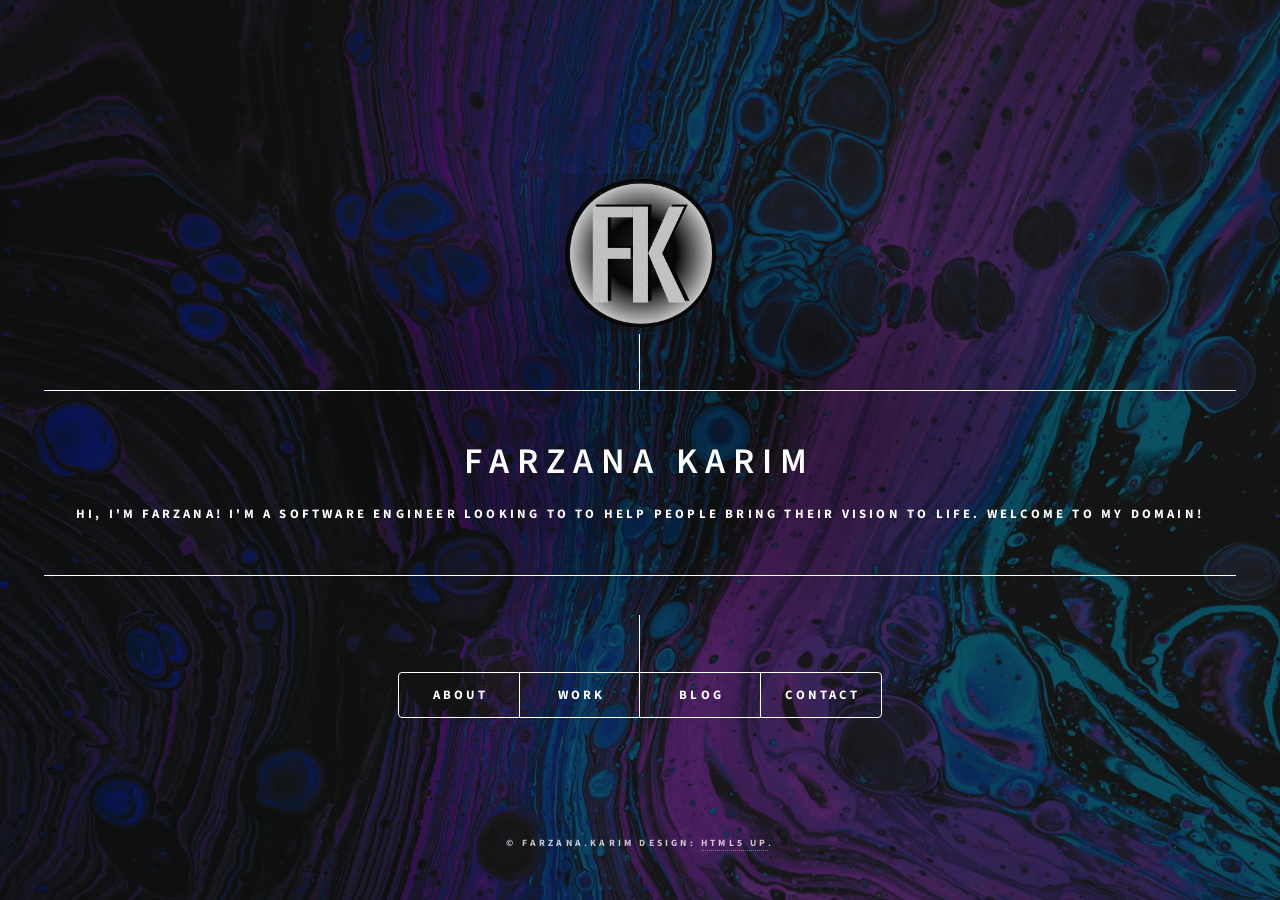
==== commit 650de971: "Add files via upload" ====
--- a/index.html
+++ b/index.html
@@ -20,7 +20,7 @@
 				<!-- Header -->
 					<header id="header">
 						<div class="logo">
-							<span class="icon fa-gem"></span>
+							<span class="image main"><img src="images/pic04.png" alt="" /></span>
 						</div>
 						<div class="content">
 							<div class="inner">
@@ -32,13 +32,16 @@
 							<ul>
 								<li><a href="#about">About</a></li>
 								<li><a href="#work">Work</a></li>
-								<li><a href="#blog">Blog</a></li>
+								<li><a href="medium.com/@farzana.mkarim">Blog</a></li>
 								<li><a href="#contact">Contact</a></li>
 								<!--<li><a href="#elements">Elements</a></li>-->
 							</ul>
 						</nav>
 					</header>
 
+				
+	
+
 				<!-- Main -->
 					<div id="main">
 
@@ -46,23 +49,36 @@
 							<article id="about">
 								<h2 class="major">About</h2>
 								<span class="image main"><img src="images/pic01.jpg" alt="" /></span>
-								<p>Aenean ornare velit lacus, ac varius enim ullamcorper eu. Proin aliquam facilisis ante interdum congue. Integer mollis, nisl amet convallis, porttitor magna ullamcorper, amet egestas mauris. Ut magna finibus nisi nec lacinia. Nam maximus erat id euismod egestas. By the way, check out my <a href="#work">awesome work</a>.</p>
-								<p>Lorem ipsum dolor sit amet, consectetur adipiscing elit. Duis dapibus rutrum facilisis. Class aptent taciti sociosqu ad litora torquent per conubia nostra, per inceptos himenaeos. Etiam tristique libero eu nibh porttitor fermentum. Nullam venenatis erat id vehicula viverra. Nunc ultrices eros ut ultricies condimentum. Mauris risus lacus, blandit sit amet venenatis non, bibendum vitae dolor. Nunc lorem mauris, fringilla in aliquam at, euismod in lectus. Pellentesque habitant morbi tristique senectus et netus et malesuada fames ac turpis egestas. In non lorem sit amet elit placerat maximus. Pellentesque aliquam maximus risus, vel sed vehicula.</p>
+								<p>I am a Software Engineer with a passion to create things that would help people at large.
+									I am currently based in Texas, but, if opportunity presents itself I'd definitely take the pleasure 
+									of working from anywhere in the country as it would give me the opportunity to explore the world.
+									I've recently graduated from the Flatiron School and I have experience in the developing apps with Ruby on Rails, JavaScript, Ruby, React, HTML, CSS. <a href="#work"> Checkout my awesome work </a>.</p>
+								
 							</article>
 
 						<!-- Work -->
 							<article id="work">
 								<h2 class="major">Work</h2>
 								<span class="image main"><img src="images/pic02.jpg" alt="" /></span>
-								<p>Adipiscing magna sed dolor elit. Praesent eleifend dignissim arcu, at eleifend sapien imperdiet ac. Aliquam erat volutpat. Praesent urna nisi, fringila lorem et vehicula lacinia quam. Integer sollicitudin mauris nec lorem luctus ultrices.</p>
-								<p>Nullam et orci eu lorem consequat tincidunt vivamus et sagittis libero. Mauris aliquet magna magna sed nunc rhoncus pharetra. Pellentesque condimentum sem. In efficitur ligula tate urna. Maecenas laoreet massa vel lacinia pellentesque lorem ipsum dolor. Nullam et orci eu lorem consequat tincidunt. Vivamus et sagittis libero. Mauris aliquet magna magna sed nunc rhoncus amet feugiat tempus.</p>
+								<p>I have worked on projects that I am really proud of. I have developed an app where anyone can login and have
+									access to important flashcards from a variety of subjects and they can also add to the list to help others. This was created with a Ruby on Rails backend and 
+									React frontend. 
+									I have also created a movie app with Ruby on Rails backend and React frontend where users are able to 
+									search for a specific movie by name or genre.
+									I have recently cloned the snapchat app with React Redux and firebase.
+								</p>
+								
 							</article>
 
 						<!-- About -->
 							<article id="blog">
 								<h2 class="major">Blog</h2>
 								<span class="image main"><img src="images/pic03.jpg" alt="" /></span>
-								<p>Lorem ipsum dolor sit amet, consectetur et adipiscing elit. Praesent eleifend dignissim arcu, at eleifend sapien imperdiet ac. Aliquam erat volutpat. Praesent urna nisi, fringila lorem et vehicula lacinia quam. Integer sollicitudin mauris nec lorem luctus ultrices. Aliquam libero et malesuada fames ac ante ipsum primis in faucibus. Cras viverra ligula sit amet ex mollis mattis lorem ipsum dolor sit amet.</p>
+								<p>
+									As a software developer we all have to be on top of every thing, as things are always changing and the best way 
+									to keep up is to teach ourselves while teaching others. Hence, writing blogs on all the news topics is one of my favorite ways
+									to keep learning. Check the blogs that I've written so far.
+					           </p>
 							</article>
 
 						<!-- Contact -->
@@ -74,7 +90,7 @@
 											<label for="name">Name</label>
 											<input type="text" name="name" id="name" />
 										</div>
-										<div class="field half">
+										<div class="field half"> 
 											<label for="email">Email</label>
 											<input type="text" name="email" id="email" />
 										</div>
@@ -89,10 +105,8 @@
 									</ul>
 								</form>
 								<ul class="icons">
-									<li><a href="#" class="icon brands fa-twitter"><span class="label">Twitter</span></a></li>
-									<li><a href="#" class="icon brands fa-facebook-f"><span class="label">Facebook</span></a></li>
-									<li><a href="#" class="icon brands fa-instagram"><span class="label">Instagram</span></a></li>
-									<li><a href="#" class="icon brands fa-github"><span class="label">GitHub</span></a></li>
+									<li><a href="https://linkedin.com/in/farzana-karim-6a3220193/" class="icon brands fa-linkedin"><span class="label">LinkedIn</span></a></li>						
+									<li><a href="https://github.com/Far-k" class="icon brands fa-github"><span class="label">GitHub</span></a></li>
 								</ul>
 							</article>
 
@@ -288,15 +302,15 @@
 
 								<section>
 									<h3 class="major">Form</h3>
-									<form method="post" action="#">
+									<form method="post" action="https://formspree.io/f/mdoppapz">
 										<div class="fields">
 											<div class="field half">
 												<label for="demo-name">Name</label>
-												<input type="text" name="demo-name" id="demo-name" value="" placeholder="#" />
+												<input type="text" name="demo-name" id="demo-name" value="" placeholder="Farzana Karim" />
 											</div>
 											<div class="field half">
 												<label for="demo-email">Email</label>
-												<input type="email" name="demo-email" id="demo-email" value="" placeholder="#" />
+												<input type="email" name="demo-email" id="demo-email" value="" placeholder="Farzana.mkarim@gmail.com" />
 											</div>
 											<div class="field">
 												<label for="demo-category">Category</label>
--- a/assets/css/main.css
+++ b/assets/css/main.css
@@ -1268,7 +1268,7 @@
 			-ms-transition: opacity 0.325s ease-in-out;
 			transition: opacity 0.325s ease-in-out;
 			position: relative;
-			margin-top: 3.5rem;
+			margin-top: 6rem;
 		}
 
 			#header > *:before {
@@ -1291,10 +1291,10 @@
 			}
 
 		#header .logo {
-			width: 5.5rem;
-			height: 5.5rem;
-			line-height: 5.5rem;
-			border: solid 1px #ffffff;
+			width: 10rem;
+			height:10rem;
+			line-height: 10rem;
+			border: solid 0px #ffffff;
 			border-radius: 100%;
 		}
 
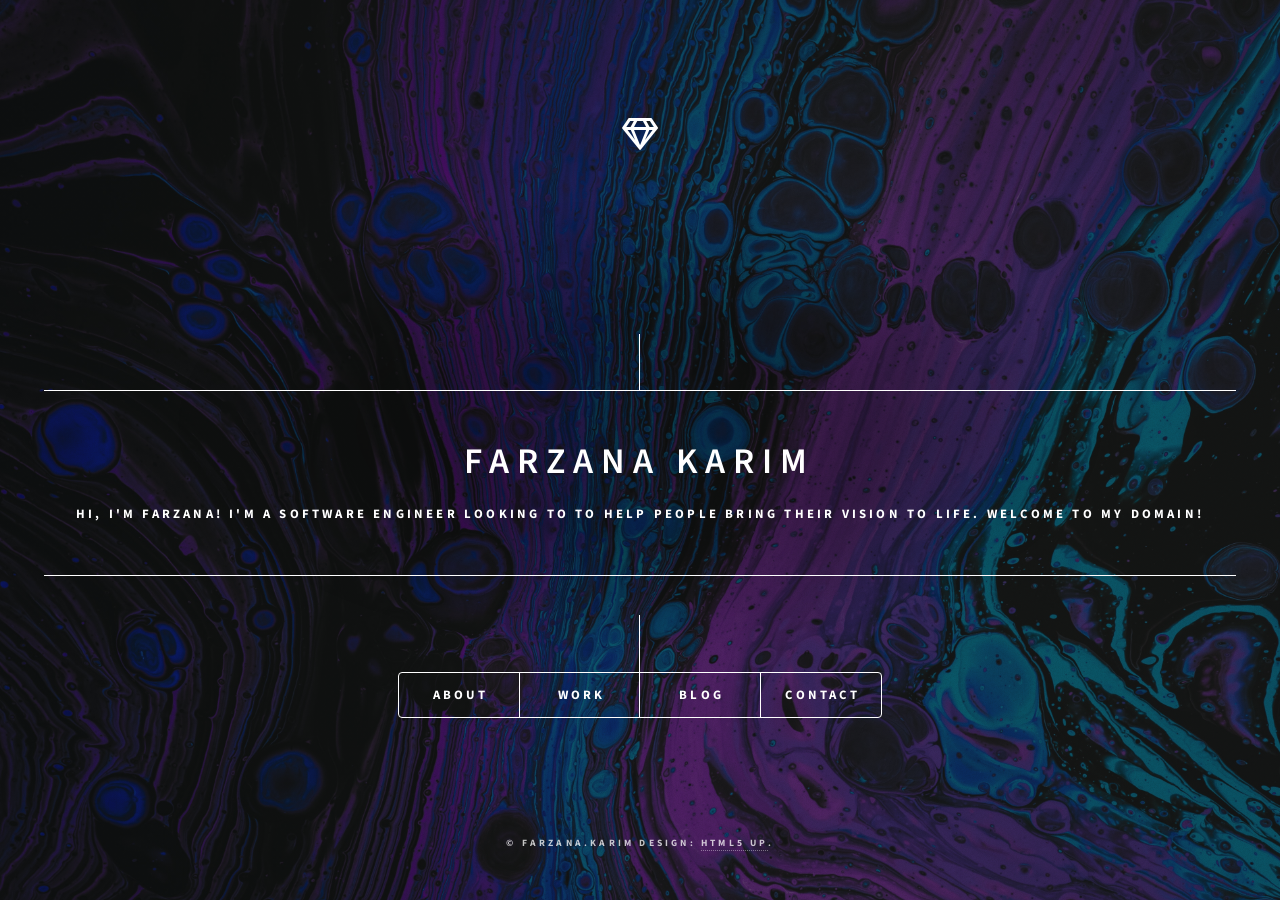
==== commit d3d07b88: "Add files via upload" ====
--- a/index.html
+++ b/index.html
@@ -20,7 +20,7 @@
 				<!-- Header -->
 					<header id="header">
 						<div class="logo">
-							<span class="image main"><img src="images/pic04.png" alt="" /></span>
+							<span class="icon fa-gem"></span>
 						</div>
 						<div class="content">
 							<div class="inner">
@@ -31,7 +31,7 @@
 						<nav>
 							<ul>
 								<li><a href="#about">About</a></li>
-								<li><a href="#work">Work</a></li>
+								<li><a href="https://www.youtube.com/watch?v=gGKgi54GO7s&t=1s">Work</a></li>
 								<li><a href="medium.com/@farzana.mkarim">Blog</a></li>
 								<li><a href="#contact">Contact</a></li>
 								<!--<li><a href="#elements">Elements</a></li>-->
--- a/assets/css/main.css
+++ b/assets/css/main.css
@@ -1293,7 +1293,7 @@
 		#header .logo {
 			width: 10rem;
 			height:10rem;
-			line-height: 10rem;
+			line-height: 0rem;
 			border: solid 0px #ffffff;
 			border-radius: 100%;
 		}
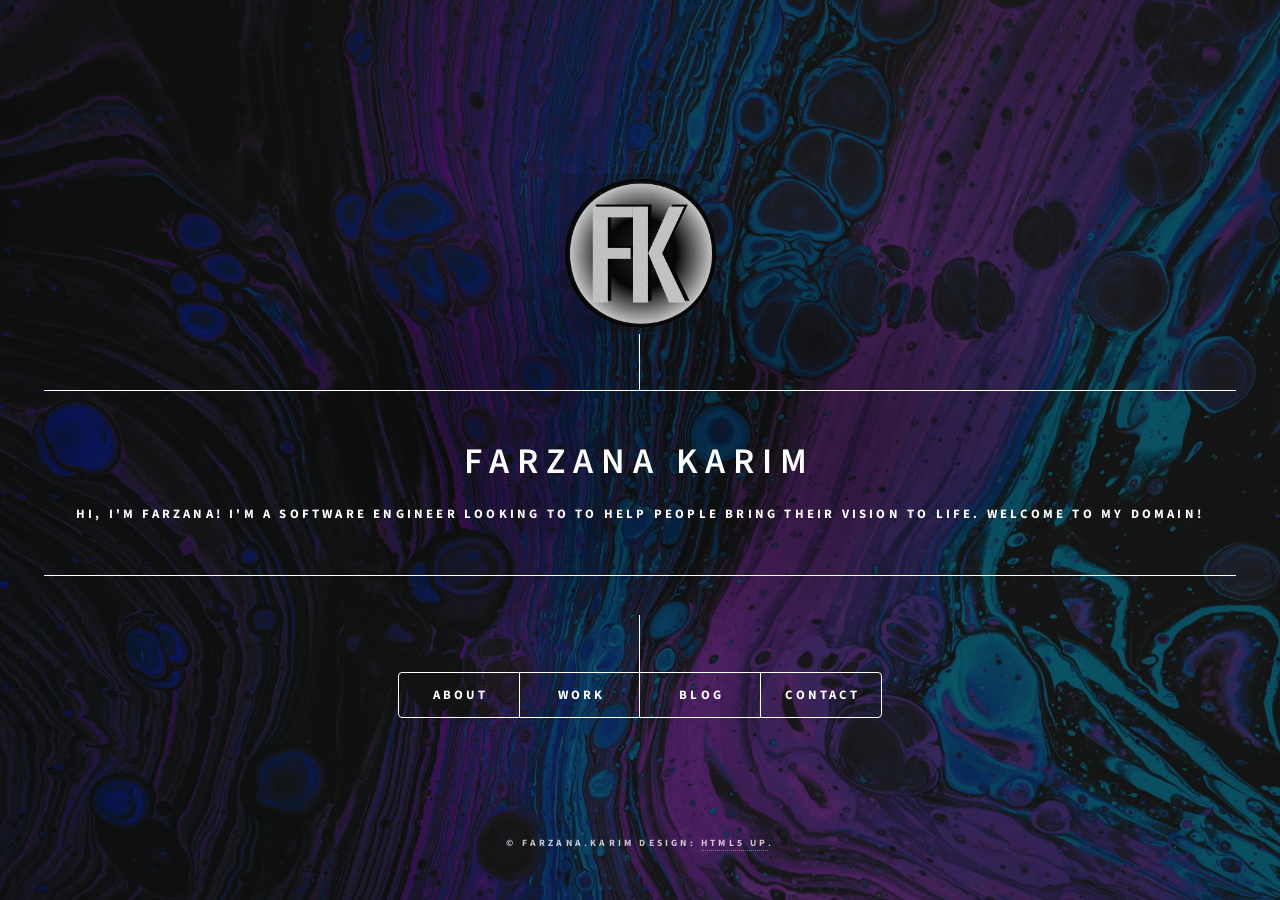
==== commit 300e506d: "Add files via upload" ====
--- a/index.html
+++ b/index.html
@@ -20,7 +20,7 @@
 				<!-- Header -->
 					<header id="header">
 						<div class="logo">
-							<span class="icon fa-gem"></span>
+							<span class="image main"><img src="images/pic04.png" alt="" /></span>
 						</div>
 						<div class="content">
 							<div class="inner">
@@ -31,8 +31,8 @@
 						<nav>
 							<ul>
 								<li><a href="#about">About</a></li>
-								<li><a href="https://www.youtube.com/watch?v=gGKgi54GO7s&t=1s">Work</a></li>
-								<li><a href="medium.com/@farzana.mkarim">Blog</a></li>
+								<li><a href="#work">Work</a></li>
+								<li><a href="#blog">Blog</a></li>
 								<li><a href="#contact">Contact</a></li>
 								<!--<li><a href="#elements">Elements</a></li>-->
 							</ul>
@@ -78,6 +78,7 @@
 									As a software developer we all have to be on top of every thing, as things are always changing and the best way 
 									to keep up is to teach ourselves while teaching others. Hence, writing blogs on all the news topics is one of my favorite ways
 									to keep learning. Check the blogs that I've written so far.
+									<a href="https://medium.com/@farzana.mkarim">Check out my blogs! </a>
 					           </p>
 							</article>
 
